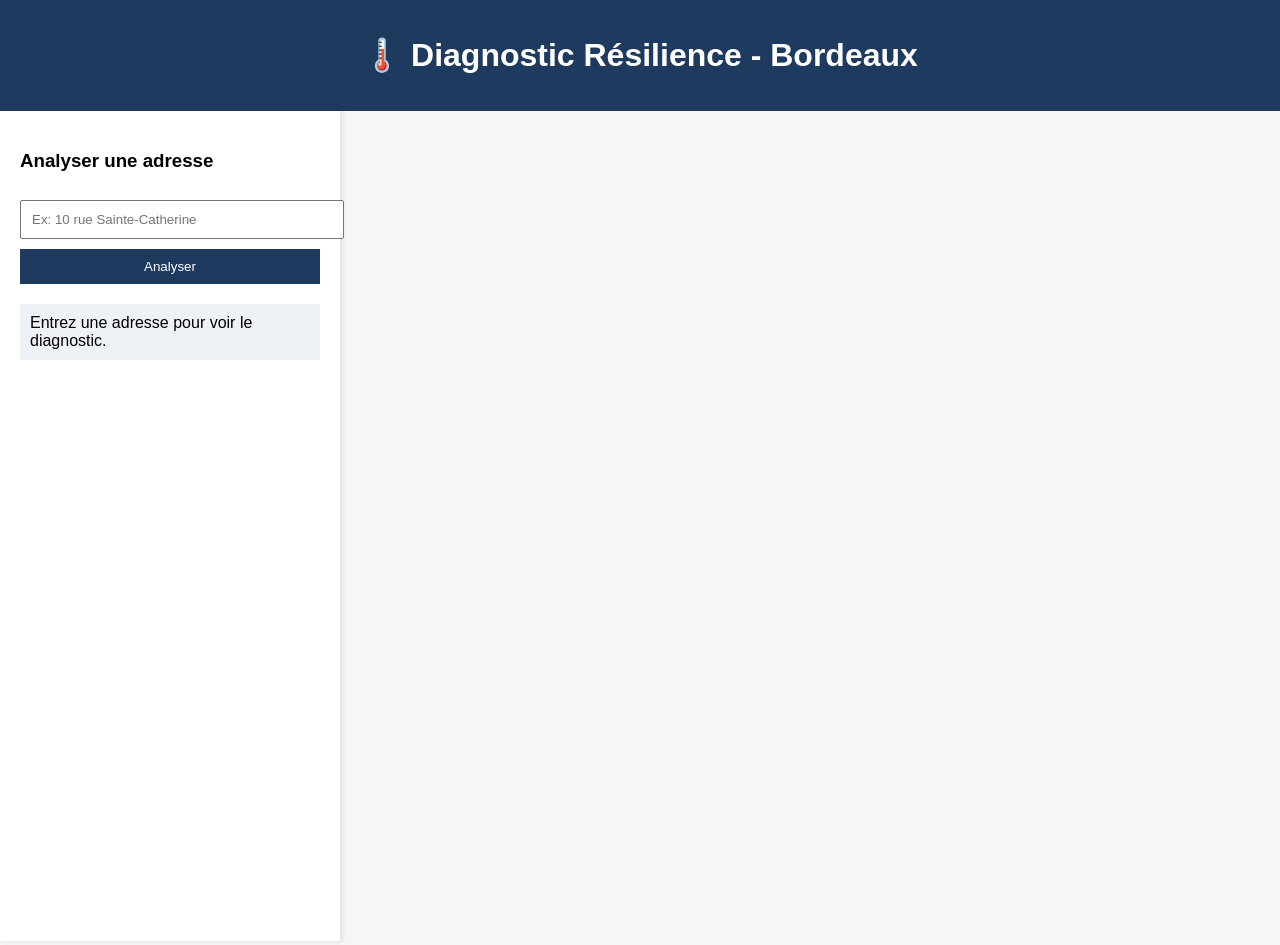
==== first-try/index.html @ f8361258 "Add initial HTML structure for diagnostic tool" ====
<!DOCTYPE html>
<html lang="fr">
<head>
  <meta charset="UTF-8">
  <title>Diagnostic Résilience - Bordeaux</title>
  <style>
    body {
      margin: 0;
      font-family: Arial, sans-serif;
      background: #f4f6f8;
    }

    header {
      background: #1e3a5f;
      color: white;
      padding: 15px;
      text-align: center;
    }

    .container {
      display: flex;
      height: calc(100vh - 70px);
    }

    .sidebar {
      width: 300px;
      background: white;
      padding: 20px;
      box-shadow: 2px 0 5px rgba(0,0,0,0.1);
    }

    .map-container {
      flex: 1;
    }

    iframe {
      width: 100%;
      height: 100%;
      border: none;
    }

    input, button {
      width: 100%;
      padding: 10px;
      margin-top: 10px;
    }

    button {
      background: #1e3a5f;
      color: white;
      border: none;
      cursor: pointer;
    }

    .result {
      margin-top: 20px;
      padding: 10px;
      background: #eef2f7;
    }
  </style>
</head>
<body>

<header>
  <h1>🌡️ Diagnostic Résilience - Bordeaux</h1>
</header>

<div class="container">

  <!-- Sidebar -->
  <div class="sidebar">
    <h3>Analyser une adresse</h3>

    <input type="text" id="address" placeholder="Ex: 10 rue Sainte-Catherine">

    <button onclick="analyze()">Analyser</button>

    <div class="result" id="result">
      Entrez une adresse pour voir le diagnostic.
    </div>
  </div>

  <!-- Map -->
  <div class="map-container">
    <iframe 
      src="https://felt.com/embed/map/Untitled-Map-trd59Cqj4RuKu8WX9Cw2eYCD?loc=44.902%2C-0.6695%2C11.06z">
    </iframe>
  </div>

</div>

<script>
function analyze() {
  const address = document.getElementById("address").value;
  const result = document.getElementById("result");

  if (!address) {
    result.innerHTML = "⚠️ Veuillez entrer une adresse.";
    return;
  }

  // Simulation simple (hackathon MVP)
  const riskLevel = Math.random();

  let text = "";
  if (riskLevel > 0.7) {
    text = "🔴 Risque ÉLEVÉ : zone fortement exposée à la chaleur.<br>Conseil : végétaliser, éviter surfaces bétonnées.";
  } else if (riskLevel > 0.4) {
    text = "🟠 Risque MODÉRÉ : exposition intermédiaire.<br>Conseil : ajouter de l'ombre et des protections solaires.";
  } else {
    text = "🟢 Risque FAIBLE : zone relativement protégée.";
  }

  result.innerHTML = `
    <strong>Adresse :</strong> ${address}<br><br>
    ${text}
  `;
}
</script>

</body>
</html>
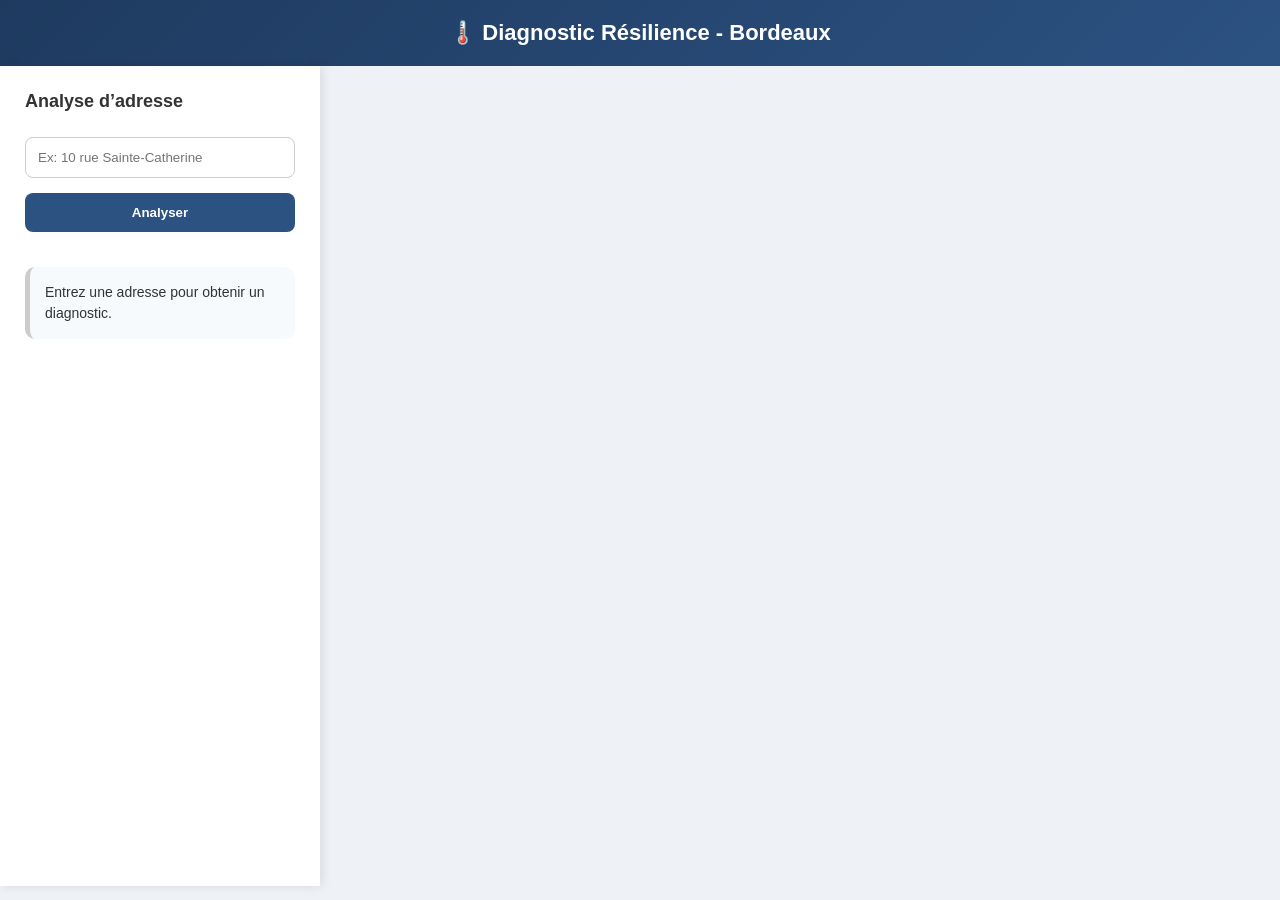
==== commit df2719ee: "Refactor HTML and CSS for improved layout and styling" ====
--- a/first-try/index.html
+++ b/first-try/index.html
@@ -3,31 +3,89 @@
 <head>
   <meta charset="UTF-8">
   <title>Diagnostic Résilience - Bordeaux</title>
+
   <style>
+    * {
+      box-sizing: border-box;
+      margin: 0;
+      padding: 0;
+      font-family: "Segoe UI", sans-serif;
+    }
+
     body {
-      margin: 0;
-      font-family: Arial, sans-serif;
-      background: #f4f6f8;
+      background: #eef2f7;
+      color: #333;
     }
 
     header {
-      background: #1e3a5f;
+      background: linear-gradient(135deg, #1e3a5f, #2c5282);
       color: white;
-      padding: 15px;
+      padding: 20px;
       text-align: center;
+      font-size: 22px;
+      font-weight: bold;
     }
 
     .container {
       display: flex;
-      height: calc(100vh - 70px);
+      height: calc(100vh - 80px);
     }
 
     .sidebar {
-      width: 300px;
+      width: 320px;
       background: white;
-      padding: 20px;
-      box-shadow: 2px 0 5px rgba(0,0,0,0.1);
+      padding: 25px;
+      box-shadow: 2px 0 10px rgba(0,0,0,0.1);
+      display: flex;
+      flex-direction: column;
+      gap: 15px;
     }
+
+    .sidebar h2 {
+      font-size: 18px;
+      margin-bottom: 10px;
+    }
+
+    input {
+      padding: 12px;
+      border-radius: 8px;
+      border: 1px solid #ccc;
+      outline: none;
+      transition: 0.2s;
+    }
+
+    input:focus {
+      border-color: #2c5282;
+    }
+
+    button {
+      padding: 12px;
+      border: none;
+      border-radius: 8px;
+      background: #2c5282;
+      color: white;
+      font-weight: bold;
+      cursor: pointer;
+      transition: 0.2s;
+    }
+
+    button:hover {
+      background: #1e3a5f;
+    }
+
+    .result {
+      margin-top: 20px;
+      padding: 15px;
+      border-radius: 10px;
+      background: #f7fafc;
+      border-left: 5px solid #ccc;
+      font-size: 14px;
+      line-height: 1.5;
+    }
+
+    .high { border-left-color: #e53e3e; }
+    .medium { border-left-color: #dd6b20; }
+    .low { border-left-color: #38a169; }
 
     .map-container {
       flex: 1;
@@ -38,45 +96,27 @@
       height: 100%;
       border: none;
     }
-
-    input, button {
-      width: 100%;
-      padding: 10px;
-      margin-top: 10px;
-    }
-
-    button {
-      background: #1e3a5f;
-      color: white;
-      border: none;
-      cursor: pointer;
-    }
-
-    .result {
-      margin-top: 20px;
-      padding: 10px;
-      background: #eef2f7;
-    }
   </style>
 </head>
+
 <body>
 
 <header>
-  <h1>🌡️ Diagnostic Résilience - Bordeaux</h1>
+  🌡️ Diagnostic Résilience - Bordeaux
 </header>
 
 <div class="container">
 
   <!-- Sidebar -->
   <div class="sidebar">
-    <h3>Analyser une adresse</h3>
+    <h2>Analyse d’adresse</h2>
 
     <input type="text" id="address" placeholder="Ex: 10 rue Sainte-Catherine">
 
     <button onclick="analyze()">Analyser</button>
 
-    <div class="result" id="result">
-      Entrez une adresse pour voir le diagnostic.
+    <div id="result" class="result">
+      Entrez une adresse pour obtenir un diagnostic.
     </div>
   </div>
 
@@ -91,29 +131,44 @@
 
 <script>
 function analyze() {
-  const address = document.getElementById("address").value;
+  const address = document.getElementById("address").value.trim();
   const result = document.getElementById("result");
 
   if (!address) {
+    result.className = "result";
     result.innerHTML = "⚠️ Veuillez entrer une adresse.";
     return;
   }
 
-  // Simulation simple (hackathon MVP)
-  const riskLevel = Math.random();
+  // Simulation réaliste de score (MVP hackathon)
+  const score = Math.floor(Math.random() * 10) + 1;
 
-  let text = "";
-  if (riskLevel > 0.7) {
-    text = "🔴 Risque ÉLEVÉ : zone fortement exposée à la chaleur.<br>Conseil : végétaliser, éviter surfaces bétonnées.";
-  } else if (riskLevel > 0.4) {
-    text = "🟠 Risque MODÉRÉ : exposition intermédiaire.<br>Conseil : ajouter de l'ombre et des protections solaires.";
+  let level = "";
+  let advice = "";
+  let className = "";
+
+  if (score >= 7) {
+    level = "🔴 Risque ÉLEVÉ";
+    advice = "Zone fortement exposée à la chaleur. Installez des protections solaires et végétalisez si possible.";
+    className = "result high";
+  } else if (score >= 4) {
+    level = "🟠 Risque MODÉRÉ";
+    advice = "Exposition intermédiaire. Ajoutez de l’ombre et limitez les surfaces bétonnées.";
+    className = "result medium";
   } else {
-    text = "🟢 Risque FAIBLE : zone relativement protégée.";
+    level = "🟢 Risque FAIBLE";
+    advice = "Zone relativement protégée. Conditions favorables.";
+    className = "result low";
   }
+
+  result.className = className;
 
   result.innerHTML = `
     <strong>Adresse :</strong> ${address}<br><br>
-    ${text}
+    <strong>Score :</strong> ${score}/10<br>
+    <strong>Niveau :</strong> ${level}<br><br>
+    <strong>Conseil :</strong><br>
+    ${advice}
   `;
 }
 </script>
